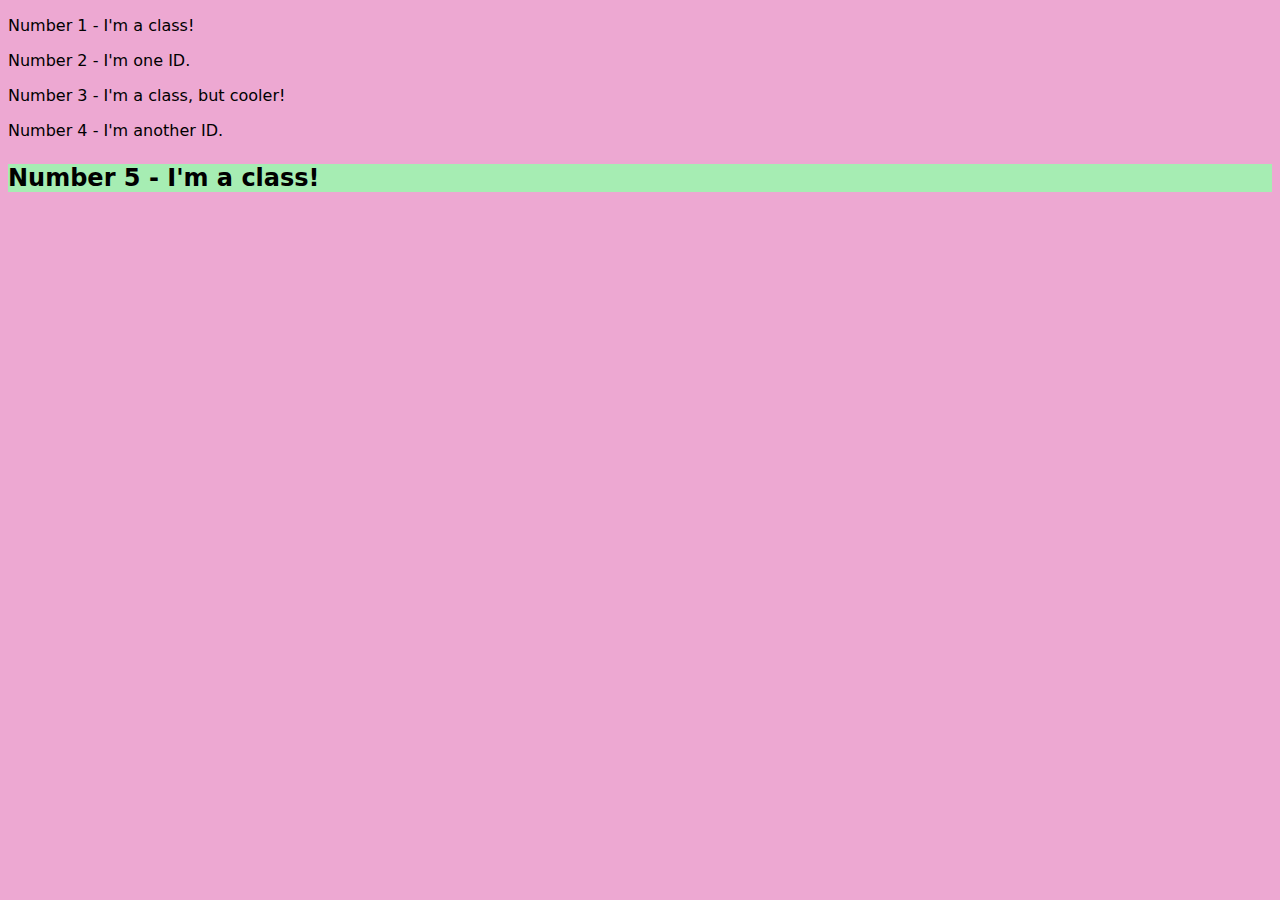
==== foundations/intro-to-css/02-class-id-selectors/index.html @ 87e070e7 "Add html and css" ====
<!DOCTYPE html>
<html lang="en">
  <head>
    <meta charset="UTF-8">
    <meta http-equiv="X-UA-Compatible" content="IE=edge">
    <meta name="viewport" content="width=device-width, initial-scale=1.0">
    <title>Class and ID Selectors</title>
    <link rel="stylesheet" href="style.css">
  </head>
  <body>
    <p>Number 1 - I'm a class!</p>
    <div id="number-2">Number 2 - I'm one ID.</div>
    <p>Number 3 - I'm a class, but cooler!</p>
    <div>Number 4 - I'm another ID.</div>
    <p class="number-5">Number 5 - I'm a class!</p>
  </body>
</html>
---- foundations/intro-to-css/02-class-id-selectors/style.css ----
/* all odd numbered elements. a light red/pink background, and a list of fonts containing `Verdana` and 
`DejaVu Sans` with `sans-serif` as a fallback */

:nth-child(odd) {
    font-family: "Verdana", "DejaVu Sans", "sans-serif";
    background-color: #eda8d2;
    font-size 24px;
}

/* blue text and a font size of 36px */

div:number-2 {
    color: #2f4ced;
    font-size: 36px;
}

/* in addition to the styles for all odd numbered elements, add a font size of 24px */

/* a light green background, a font size of 24px, and bold */
.number-5 {
    background-color: #a6edb3;
    font-size: 24px;
    font-weight: bold;

}
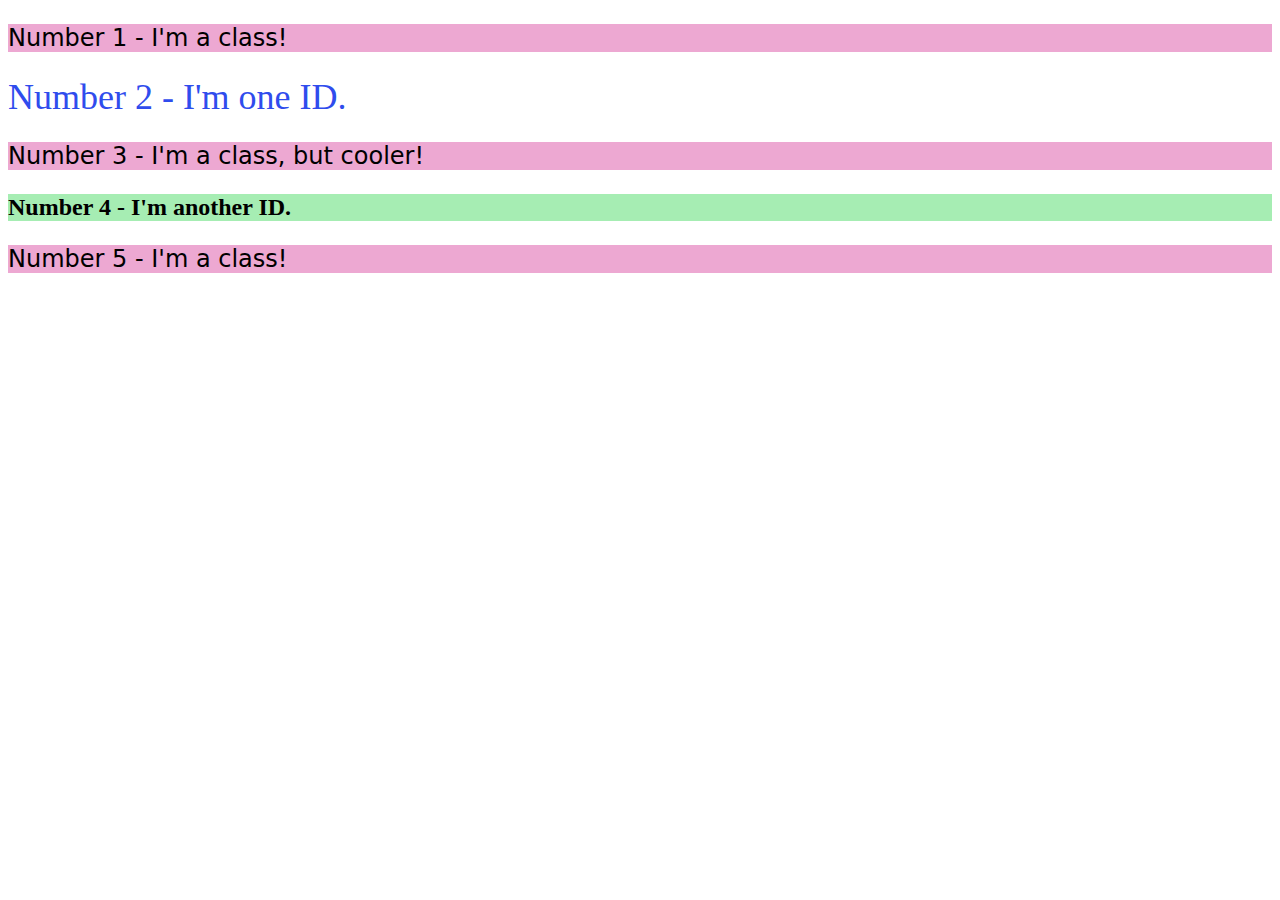
==== commit 291720ca: "Add html" ====
--- a/foundations/intro-to-css/02-class-id-selectors/index.html
+++ b/foundations/intro-to-css/02-class-id-selectors/index.html
@@ -11,7 +11,7 @@
     <p>Number 1 - I'm a class!</p>
     <div id="number-2">Number 2 - I'm one ID.</div>
     <p>Number 3 - I'm a class, but cooler!</p>
-    <div>Number 4 - I'm another ID.</div>
-    <p class="number-5">Number 5 - I'm a class!</p>
+    <div class="number-4">Number 4 - I'm another ID.</div>
+    <p>Number 5 - I'm a class!</p>
   </body>
 </html>--- a/foundations/intro-to-css/02-class-id-selectors/style.css
+++ b/foundations/intro-to-css/02-class-id-selectors/style.css
@@ -1,23 +1,23 @@
-/* all odd numbered elements. a light red/pink background, and a list of fonts containing `Verdana` and 
+/* all odd numbered elements: a light red/pink background, and a list of fonts containing `Verdana` and 
 `DejaVu Sans` with `sans-serif` as a fallback */
 
-:nth-child(odd) {
-    font-family: "Verdana", "DejaVu Sans", "sans-serif";
+p:nth-child(odd) {
+    font-family: "Verdana", "DejaVu Sans", sans-serif;
     background-color: #eda8d2;
-    font-size 24px;
+    font-size: 24px;
 }
 
-/* blue text and a font size of 36px */
+/* the second element: blue text and a font size of 36px */
 
-div:number-2 {
+#number-2 {
     color: #2f4ced;
     font-size: 36px;
 }
 
-/* in addition to the styles for all odd numbered elements, add a font size of 24px */
+/* the third element: in addition to the styles for all odd numbered elements, add a font size of 24px */
 
-/* a light green background, a font size of 24px, and bold */
-.number-5 {
+/* the fourth element: a light green background, a font size of 24px, and bold */
+.number-4 {
     background-color: #a6edb3;
     font-size: 24px;
     font-weight: bold;
